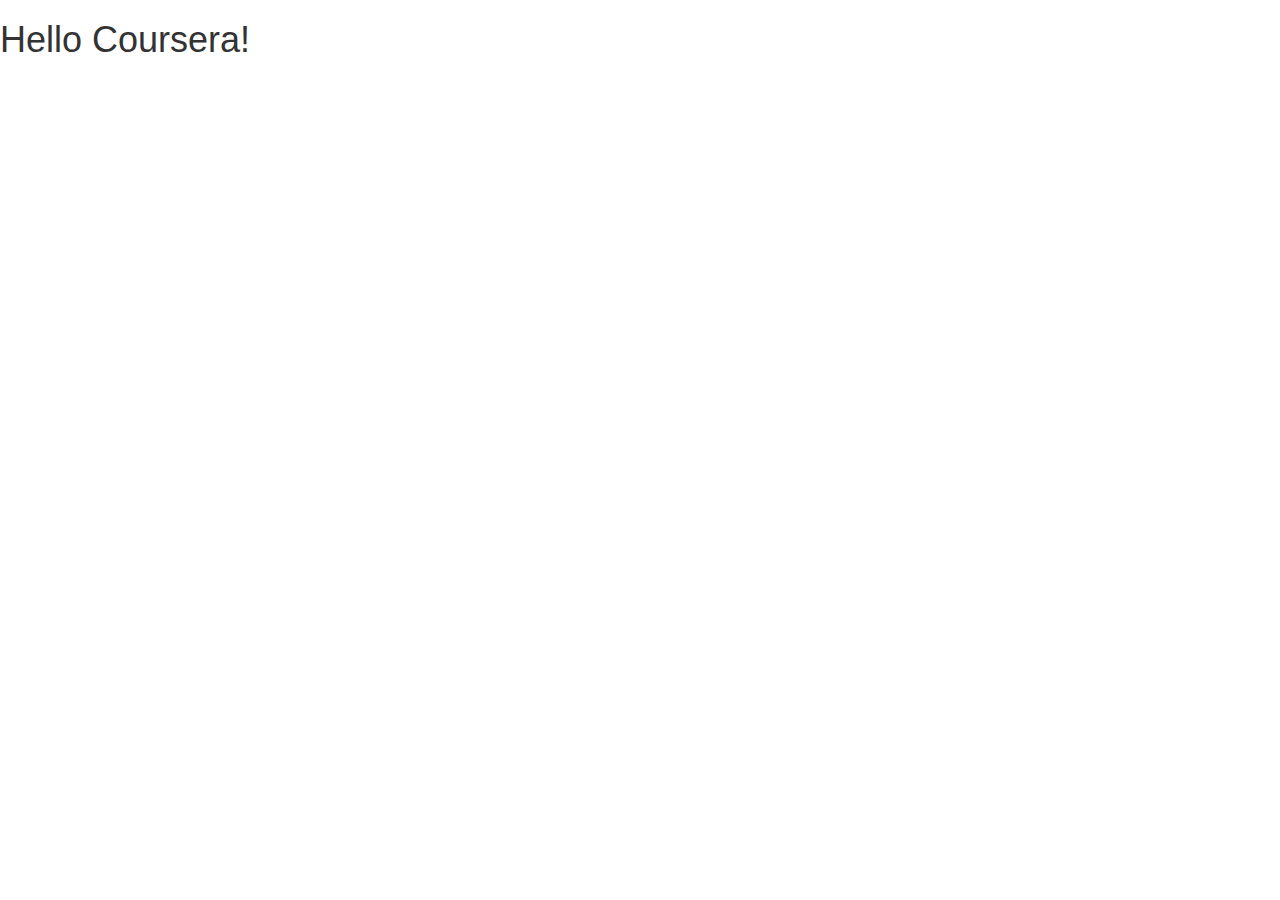
==== mod3/index.html @ 00bc4a4b "module 3" ====
<!doctype html>
<html lang="en">
  <head>
    <meta charset="utf-8">
    <meta http-equiv="X-UA-Compatible" content="IE=edge">
    <meta name="viewport" content="width=device-width, initial-scale=1">

    <!-- HTML5 shim and Respond.js for IE8 support of HTML5 elements and media queries -->
    <!-- WARNING: Respond.js doesn't work if you view the page via file:// -->
    <!--[if lt IE 9]>
      <script src="https://oss.maxcdn.com/html5shiv/3.7.2/html5shiv.min.js"></script>
      <script src="https://oss.maxcdn.com/respond/1.4.2/respond.min.js"></script>
    <![endif]-->

    <title>Boostrap Starter Page</title>
    <link rel="stylesheet" href="css/bootstrap.min.css">
    <link rel="stylesheet" href="css/styles.css">
  </head>
<body>

  <h1>Hello Coursera!</h1>

  <!-- jQuery (Bootstrap JS plugins depend on it) -->
  <script src="js/jquery-1.11.3.min.js"></script>
  <script src="js/bootstrap.min.js"></script>
  <script src="js/script.js"></script>
</body>
</html>
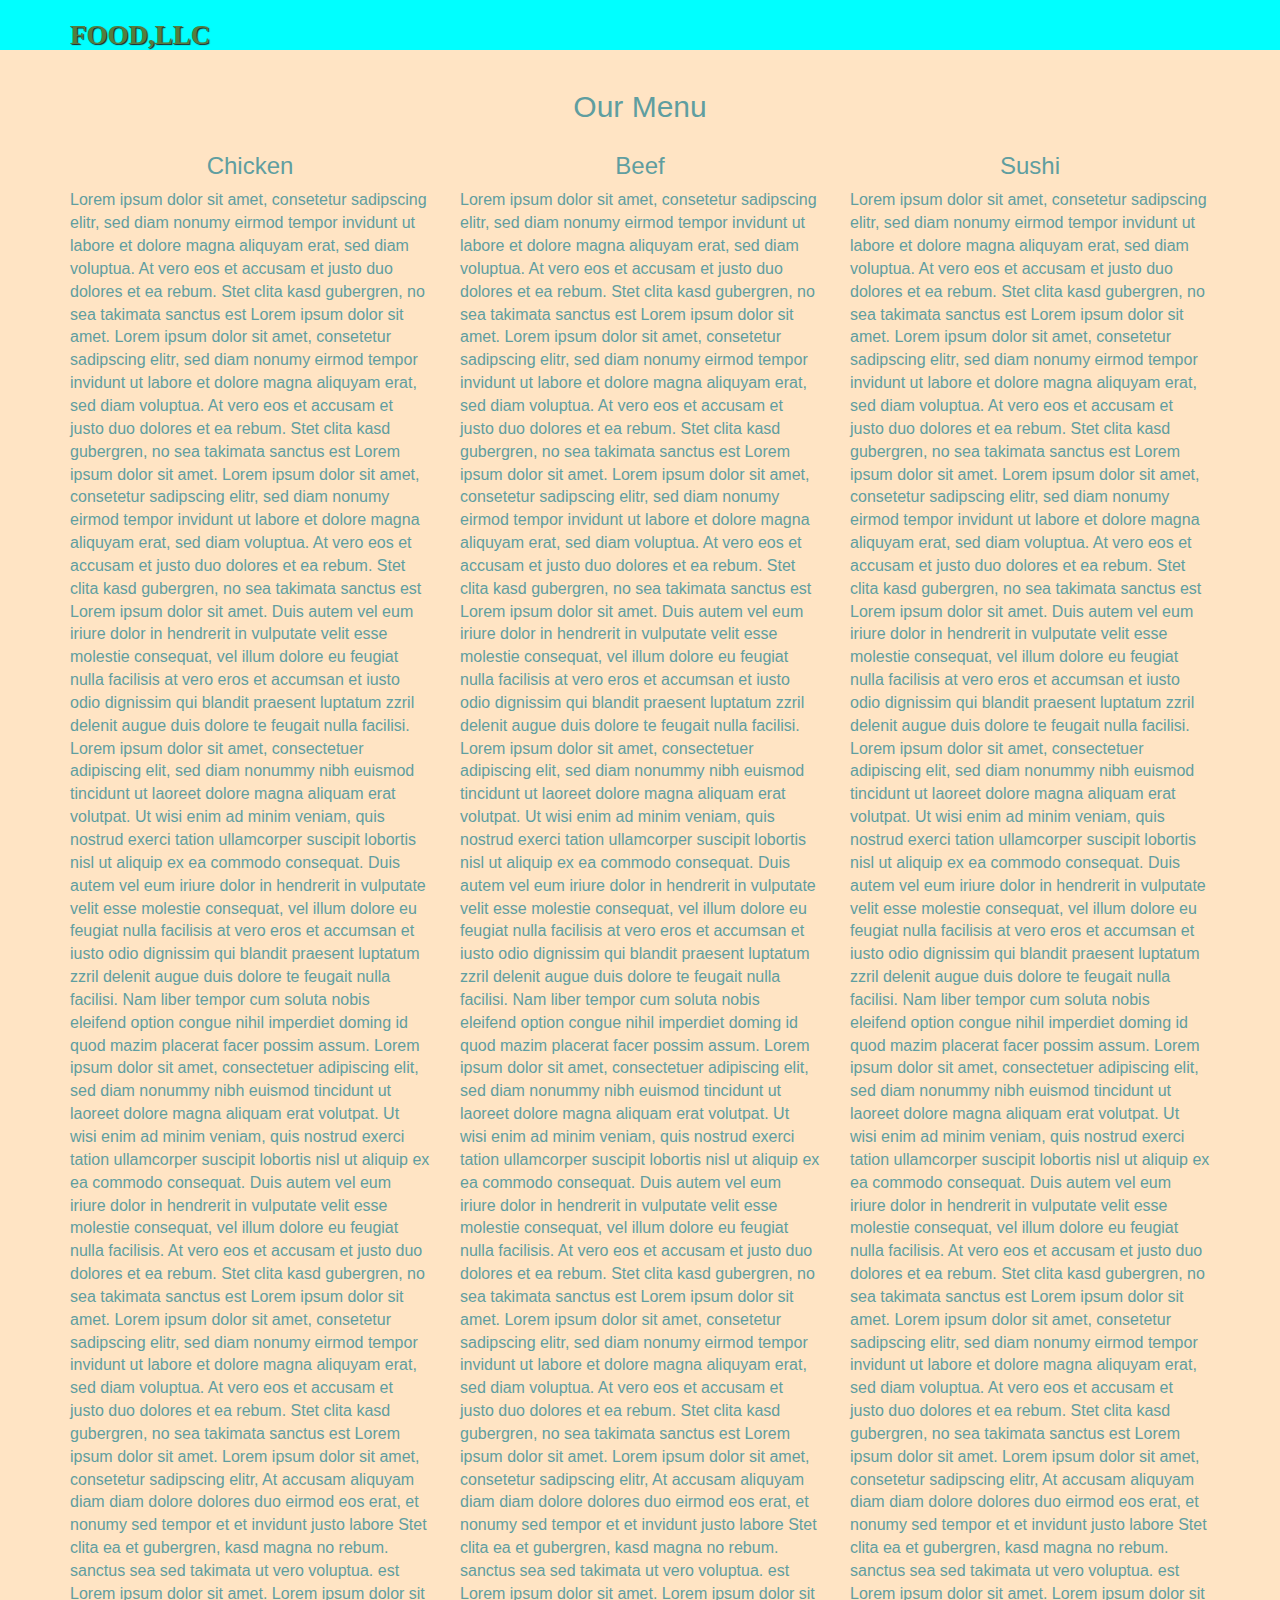
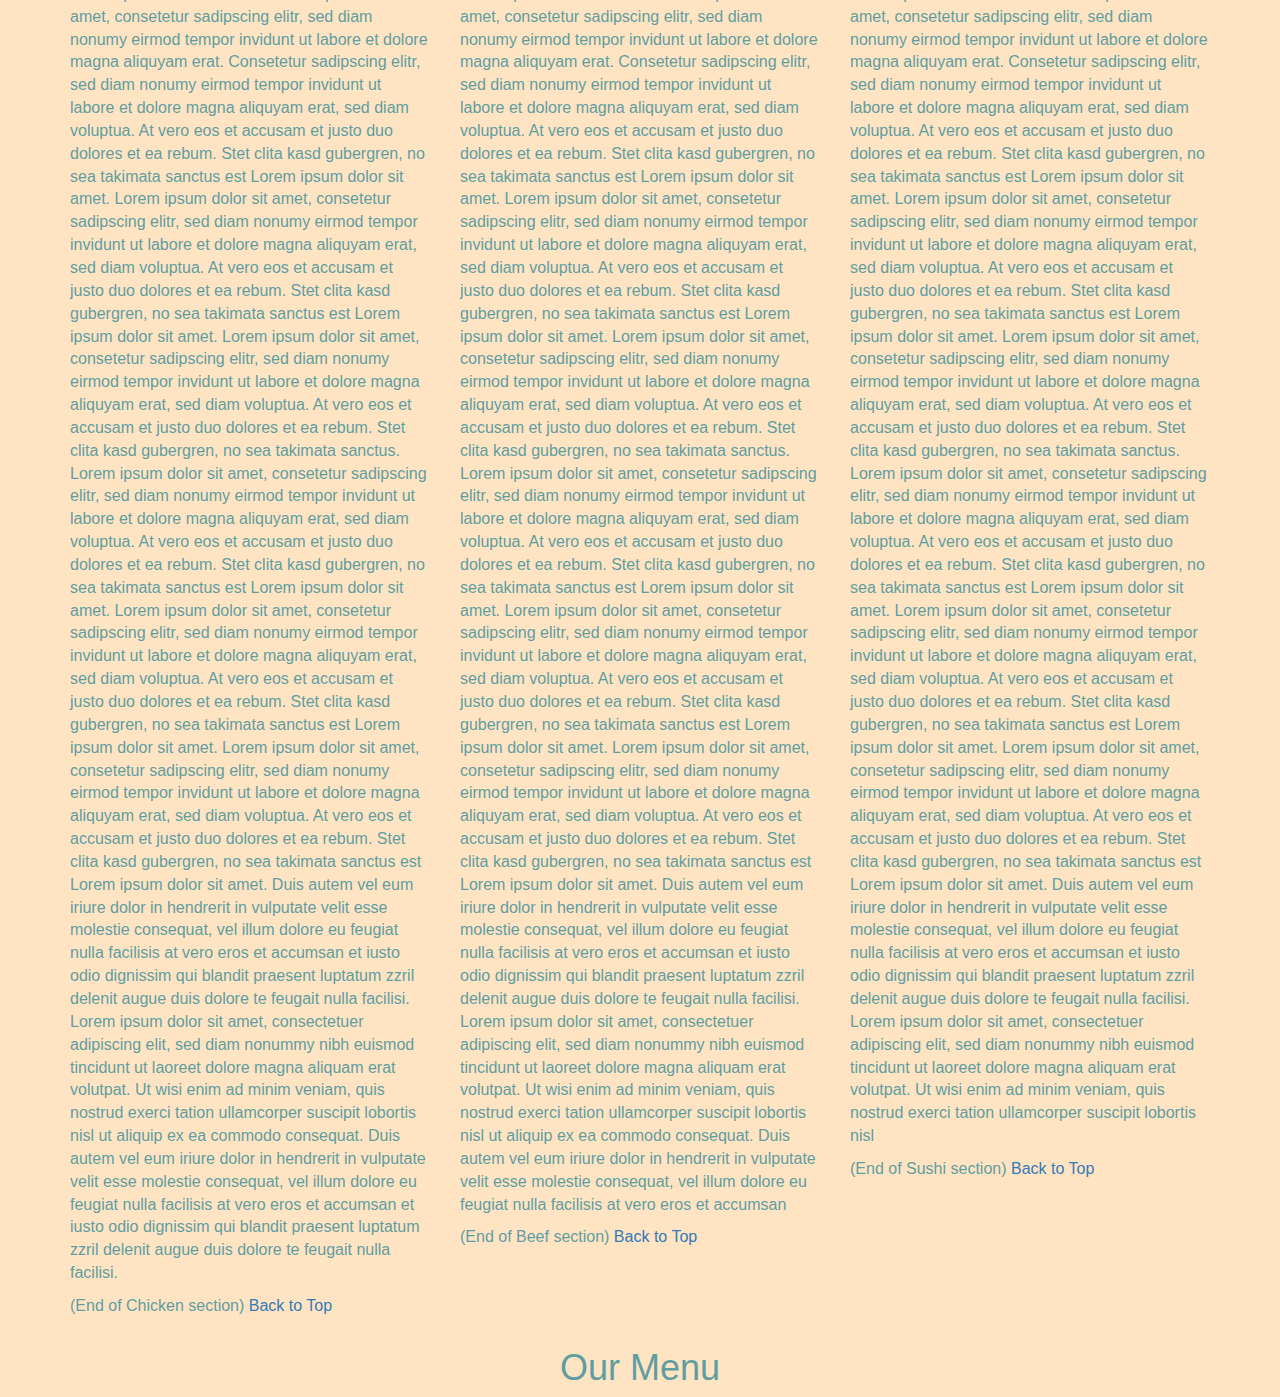
==== commit e1f299d7: "final code" ====
--- a/mod3/index.html
+++ b/mod3/index.html
@@ -17,8 +17,159 @@
     <link rel="stylesheet" href="css/styles.css">
   </head>
 <body>
+  <header>
+    <nav id="header-nav" class="navbar navbar-default">
+      <div class="container">
+        <div class="navbar-header">
+          
+          <div class="navbar-brand">
+            <a href="index.html"><h1>FOOD,LLC</h1></a>
+          </div>
 
-  <h1>Hello Coursera!</h1>
+          <button type="button" class="navbar-toggle collapsed" data-toggle="collapse" data-target="#collapsable-nav" aria-expanded="false">
+            <span class="sr-only">Toggle navigation</span>
+            <span class="icon-bar"></span>
+            <span class="icon-bar"></span>
+            <span class="icon-bar"></span>
+          </button>
+        </div>
+
+        <div id="collapsable-nav" class="collapse navbar-collapse">
+           <ul id="nav-list" class="nav navbar-nav navbar-right visible-xs">
+            <li>
+              <a href="#chicken-tile"><br class="hidden-xs"> Chicken</a>
+            </li>
+            <li>
+              <a href="#beef-tile"><br class="hidden-xs"> Beef</a>
+            </li>
+            <li>
+              <a href="#sushi-tile"></span><br class="hidden-xs"> Sushi</a>
+            </li>
+          </ul><!-- #nav-list -->
+        </div><!-- .collapse .navbar-collapse -->
+      </div><!-- .container -->
+    </nav><!-- #header-nav -->
+  </header>
+  <div id="main-content" class="container">
+    <h2 id="top-heading" class="text-center">Our Menu</h2>
+    <div id="home-tiles" class="row">
+        <div class="col-md-4 col-sm-6 col-xs-12">
+            <div id="chicken-tile">
+                <section>
+                    <h3 class="text-center">Chicken</h3>
+                    <p>
+                        Lorem ipsum dolor sit amet, consetetur sadipscing elitr, sed diam nonumy eirmod tempor invidunt ut labore et dolore magna aliquyam erat, sed diam voluptua. At vero eos et accusam et justo duo dolores et ea rebum. Stet clita kasd gubergren, no sea takimata
+                        sanctus est Lorem ipsum dolor sit amet. Lorem ipsum dolor sit amet, consetetur sadipscing elitr, sed diam nonumy eirmod tempor invidunt ut labore et dolore magna aliquyam erat, sed diam voluptua. At vero eos et accusam et justo
+                        duo dolores et ea rebum. Stet clita kasd gubergren, no sea takimata sanctus est Lorem ipsum dolor sit amet. Lorem ipsum dolor sit amet, consetetur sadipscing elitr, sed diam nonumy eirmod tempor invidunt ut labore et dolore
+                        magna aliquyam erat, sed diam voluptua. At vero eos et accusam et justo duo dolores et ea rebum. Stet clita kasd gubergren, no sea takimata sanctus est Lorem ipsum dolor sit amet. Duis autem vel eum iriure dolor in hendrerit
+                        in vulputate velit esse molestie consequat, vel illum dolore eu feugiat nulla facilisis at vero eros et accumsan et iusto odio dignissim qui blandit praesent luptatum zzril delenit augue duis dolore te feugait nulla facilisi.
+                        Lorem ipsum dolor sit amet, consectetuer adipiscing elit, sed diam nonummy nibh euismod tincidunt ut laoreet dolore magna aliquam erat volutpat. Ut wisi enim ad minim veniam, quis nostrud exerci tation ullamcorper suscipit
+                        lobortis nisl ut aliquip ex ea commodo consequat. Duis autem vel eum iriure dolor in hendrerit in vulputate velit esse molestie consequat, vel illum dolore eu feugiat nulla facilisis at vero eros et accumsan et iusto odio dignissim
+                        qui blandit praesent luptatum zzril delenit augue duis dolore te feugait nulla facilisi. Nam liber tempor cum soluta nobis eleifend option congue nihil imperdiet doming id quod mazim placerat facer possim assum. Lorem ipsum
+                        dolor sit amet, consectetuer adipiscing elit, sed diam nonummy nibh euismod tincidunt ut laoreet dolore magna aliquam erat volutpat. Ut wisi enim ad minim veniam, quis nostrud exerci tation ullamcorper suscipit lobortis nisl
+                        ut aliquip ex ea commodo consequat. Duis autem vel eum iriure dolor in hendrerit in vulputate velit esse molestie consequat, vel illum dolore eu feugiat nulla facilisis. At vero eos et accusam et justo duo dolores et ea rebum.
+                        Stet clita kasd gubergren, no sea takimata sanctus est Lorem ipsum dolor sit amet. Lorem ipsum dolor sit amet, consetetur sadipscing elitr, sed diam nonumy eirmod tempor invidunt ut labore et dolore magna aliquyam erat, sed
+                        diam voluptua. At vero eos et accusam et justo duo dolores et ea rebum. Stet clita kasd gubergren, no sea takimata sanctus est Lorem ipsum dolor sit amet. Lorem ipsum dolor sit amet, consetetur sadipscing elitr, At accusam
+                        aliquyam diam diam dolore dolores duo eirmod eos erat, et nonumy sed tempor et et invidunt justo labore Stet clita ea et gubergren, kasd magna no rebum. sanctus sea sed takimata ut vero voluptua. est Lorem ipsum dolor sit amet.
+                        Lorem ipsum dolor sit amet, consetetur sadipscing elitr, sed diam nonumy eirmod tempor invidunt ut labore et dolore magna aliquyam erat. Consetetur sadipscing elitr, sed diam nonumy eirmod tempor invidunt ut labore et dolore
+                        magna aliquyam erat, sed diam voluptua. At vero eos et accusam et justo duo dolores et ea rebum. Stet clita kasd gubergren, no sea takimata sanctus est Lorem ipsum dolor sit amet. Lorem ipsum dolor sit amet, consetetur sadipscing
+                        elitr, sed diam nonumy eirmod tempor invidunt ut labore et dolore magna aliquyam erat, sed diam voluptua. At vero eos et accusam et justo duo dolores et ea rebum. Stet clita kasd gubergren, no sea takimata sanctus est Lorem
+                        ipsum dolor sit amet. Lorem ipsum dolor sit amet, consetetur sadipscing elitr, sed diam nonumy eirmod tempor invidunt ut labore et dolore magna aliquyam erat, sed diam voluptua. At vero eos et accusam et justo duo dolores et
+                        ea rebum. Stet clita kasd gubergren, no sea takimata sanctus. Lorem ipsum dolor sit amet, consetetur sadipscing elitr, sed diam nonumy eirmod tempor invidunt ut labore et dolore magna aliquyam erat, sed diam voluptua. At vero
+                        eos et accusam et justo duo dolores et ea rebum. Stet clita kasd gubergren, no sea takimata sanctus est Lorem ipsum dolor sit amet. Lorem ipsum dolor sit amet, consetetur sadipscing elitr, sed diam nonumy eirmod tempor invidunt
+                        ut labore et dolore magna aliquyam erat, sed diam voluptua. At vero eos et accusam et justo duo dolores et ea rebum. Stet clita kasd gubergren, no sea takimata sanctus est Lorem ipsum dolor sit amet. Lorem ipsum dolor sit amet,
+                        consetetur sadipscing elitr, sed diam nonumy eirmod tempor invidunt ut labore et dolore magna aliquyam erat, sed diam voluptua. At vero eos et accusam et justo duo dolores et ea rebum. Stet clita kasd gubergren, no sea takimata
+                        sanctus est Lorem ipsum dolor sit amet. Duis autem vel eum iriure dolor in hendrerit in vulputate velit esse molestie consequat, vel illum dolore eu feugiat nulla facilisis at vero eros et accumsan et iusto odio dignissim qui
+                        blandit praesent luptatum zzril delenit augue duis dolore te feugait nulla facilisi. Lorem ipsum dolor sit amet, consectetuer adipiscing elit, sed diam nonummy nibh euismod tincidunt ut laoreet dolore magna aliquam erat volutpat.
+                        Ut wisi enim ad minim veniam, quis nostrud exerci tation ullamcorper suscipit lobortis nisl ut aliquip ex ea commodo consequat. Duis autem vel eum iriure dolor in hendrerit in vulputate velit esse molestie consequat, vel illum
+                        dolore eu feugiat nulla facilisis at vero eros et accumsan et iusto odio dignissim qui blandit praesent luptatum zzril delenit augue duis dolore te feugait nulla facilisi.
+                    </p>
+                    <p>
+                        (End of Chicken section) <a href="#top-heading">Back to Top</a>
+                    </p>
+                </section>
+            </div>
+        </div>
+        <div class="col-md-4 col-sm-6 col-xs-12">
+            <div id="beef-tile">
+                <section>
+                    <h3 class="text-center">Beef</h3>
+                    <p>
+                        Lorem ipsum dolor sit amet, consetetur sadipscing elitr, sed diam nonumy eirmod tempor invidunt ut labore et dolore magna aliquyam erat, sed diam voluptua. At vero eos et accusam et justo duo dolores et ea rebum. Stet clita kasd gubergren, no sea takimata
+                        sanctus est Lorem ipsum dolor sit amet. Lorem ipsum dolor sit amet, consetetur sadipscing elitr, sed diam nonumy eirmod tempor invidunt ut labore et dolore magna aliquyam erat, sed diam voluptua. At vero eos et accusam et justo
+                        duo dolores et ea rebum. Stet clita kasd gubergren, no sea takimata sanctus est Lorem ipsum dolor sit amet. Lorem ipsum dolor sit amet, consetetur sadipscing elitr, sed diam nonumy eirmod tempor invidunt ut labore et dolore
+                        magna aliquyam erat, sed diam voluptua. At vero eos et accusam et justo duo dolores et ea rebum. Stet clita kasd gubergren, no sea takimata sanctus est Lorem ipsum dolor sit amet. Duis autem vel eum iriure dolor in hendrerit
+                        in vulputate velit esse molestie consequat, vel illum dolore eu feugiat nulla facilisis at vero eros et accumsan et iusto odio dignissim qui blandit praesent luptatum zzril delenit augue duis dolore te feugait nulla facilisi.
+                        Lorem ipsum dolor sit amet, consectetuer adipiscing elit, sed diam nonummy nibh euismod tincidunt ut laoreet dolore magna aliquam erat volutpat. Ut wisi enim ad minim veniam, quis nostrud exerci tation ullamcorper suscipit
+                        lobortis nisl ut aliquip ex ea commodo consequat. Duis autem vel eum iriure dolor in hendrerit in vulputate velit esse molestie consequat, vel illum dolore eu feugiat nulla facilisis at vero eros et accumsan et iusto odio dignissim
+                        qui blandit praesent luptatum zzril delenit augue duis dolore te feugait nulla facilisi. Nam liber tempor cum soluta nobis eleifend option congue nihil imperdiet doming id quod mazim placerat facer possim assum. Lorem ipsum
+                        dolor sit amet, consectetuer adipiscing elit, sed diam nonummy nibh euismod tincidunt ut laoreet dolore magna aliquam erat volutpat. Ut wisi enim ad minim veniam, quis nostrud exerci tation ullamcorper suscipit lobortis nisl
+                        ut aliquip ex ea commodo consequat. Duis autem vel eum iriure dolor in hendrerit in vulputate velit esse molestie consequat, vel illum dolore eu feugiat nulla facilisis. At vero eos et accusam et justo duo dolores et ea rebum.
+                        Stet clita kasd gubergren, no sea takimata sanctus est Lorem ipsum dolor sit amet. Lorem ipsum dolor sit amet, consetetur sadipscing elitr, sed diam nonumy eirmod tempor invidunt ut labore et dolore magna aliquyam erat, sed
+                        diam voluptua. At vero eos et accusam et justo duo dolores et ea rebum. Stet clita kasd gubergren, no sea takimata sanctus est Lorem ipsum dolor sit amet. Lorem ipsum dolor sit amet, consetetur sadipscing elitr, At accusam
+                        aliquyam diam diam dolore dolores duo eirmod eos erat, et nonumy sed tempor et et invidunt justo labore Stet clita ea et gubergren, kasd magna no rebum. sanctus sea sed takimata ut vero voluptua. est Lorem ipsum dolor sit amet.
+                        Lorem ipsum dolor sit amet, consetetur sadipscing elitr, sed diam nonumy eirmod tempor invidunt ut labore et dolore magna aliquyam erat. Consetetur sadipscing elitr, sed diam nonumy eirmod tempor invidunt ut labore et dolore
+                        magna aliquyam erat, sed diam voluptua. At vero eos et accusam et justo duo dolores et ea rebum. Stet clita kasd gubergren, no sea takimata sanctus est Lorem ipsum dolor sit amet. Lorem ipsum dolor sit amet, consetetur sadipscing
+                        elitr, sed diam nonumy eirmod tempor invidunt ut labore et dolore magna aliquyam erat, sed diam voluptua. At vero eos et accusam et justo duo dolores et ea rebum. Stet clita kasd gubergren, no sea takimata sanctus est Lorem
+                        ipsum dolor sit amet. Lorem ipsum dolor sit amet, consetetur sadipscing elitr, sed diam nonumy eirmod tempor invidunt ut labore et dolore magna aliquyam erat, sed diam voluptua. At vero eos et accusam et justo duo dolores et
+                        ea rebum. Stet clita kasd gubergren, no sea takimata sanctus. Lorem ipsum dolor sit amet, consetetur sadipscing elitr, sed diam nonumy eirmod tempor invidunt ut labore et dolore magna aliquyam erat, sed diam voluptua. At vero
+                        eos et accusam et justo duo dolores et ea rebum. Stet clita kasd gubergren, no sea takimata sanctus est Lorem ipsum dolor sit amet. Lorem ipsum dolor sit amet, consetetur sadipscing elitr, sed diam nonumy eirmod tempor invidunt
+                        ut labore et dolore magna aliquyam erat, sed diam voluptua. At vero eos et accusam et justo duo dolores et ea rebum. Stet clita kasd gubergren, no sea takimata sanctus est Lorem ipsum dolor sit amet. Lorem ipsum dolor sit amet,
+                        consetetur sadipscing elitr, sed diam nonumy eirmod tempor invidunt ut labore et dolore magna aliquyam erat, sed diam voluptua. At vero eos et accusam et justo duo dolores et ea rebum. Stet clita kasd gubergren, no sea takimata
+                        sanctus est Lorem ipsum dolor sit amet. Duis autem vel eum iriure dolor in hendrerit in vulputate velit esse molestie consequat, vel illum dolore eu feugiat nulla facilisis at vero eros et accumsan et iusto odio dignissim qui
+                        blandit praesent luptatum zzril delenit augue duis dolore te feugait nulla facilisi. Lorem ipsum dolor sit amet, consectetuer adipiscing elit, sed diam nonummy nibh euismod tincidunt ut laoreet dolore magna aliquam erat volutpat.
+                        Ut wisi enim ad minim veniam, quis nostrud exerci tation ullamcorper suscipit lobortis nisl ut aliquip ex ea commodo consequat. Duis autem vel eum iriure dolor in hendrerit in vulputate velit esse molestie consequat, vel illum
+                        dolore eu feugiat nulla facilisis at vero eros et accumsan
+                    </p>
+                    <p>
+                        (End of Beef section) <a href="#top-heading">Back to Top</a>
+                    </p>
+                </section>
+            </div>
+        </div>
+        <!-- <div class="clearfix visible-md-block"></div> -->
+        <div class="col-md-4 col-sm-12 col-xs-12">
+            <div id="sushi-tile">
+                <section>
+                    <h3 class="text-center">Sushi</h3>
+                    <p>
+                        Lorem ipsum dolor sit amet, consetetur sadipscing elitr, sed diam nonumy eirmod tempor invidunt ut labore et dolore magna aliquyam erat, sed diam voluptua. At vero eos et accusam et justo duo dolores et ea rebum. Stet clita kasd gubergren, no sea takimata
+                        sanctus est Lorem ipsum dolor sit amet. Lorem ipsum dolor sit amet, consetetur sadipscing elitr, sed diam nonumy eirmod tempor invidunt ut labore et dolore magna aliquyam erat, sed diam voluptua. At vero eos et accusam et justo
+                        duo dolores et ea rebum. Stet clita kasd gubergren, no sea takimata sanctus est Lorem ipsum dolor sit amet. Lorem ipsum dolor sit amet, consetetur sadipscing elitr, sed diam nonumy eirmod tempor invidunt ut labore et dolore
+                        magna aliquyam erat, sed diam voluptua. At vero eos et accusam et justo duo dolores et ea rebum. Stet clita kasd gubergren, no sea takimata sanctus est Lorem ipsum dolor sit amet. Duis autem vel eum iriure dolor in hendrerit
+                        in vulputate velit esse molestie consequat, vel illum dolore eu feugiat nulla facilisis at vero eros et accumsan et iusto odio dignissim qui blandit praesent luptatum zzril delenit augue duis dolore te feugait nulla facilisi.
+                        Lorem ipsum dolor sit amet, consectetuer adipiscing elit, sed diam nonummy nibh euismod tincidunt ut laoreet dolore magna aliquam erat volutpat. Ut wisi enim ad minim veniam, quis nostrud exerci tation ullamcorper suscipit
+                        lobortis nisl ut aliquip ex ea commodo consequat. Duis autem vel eum iriure dolor in hendrerit in vulputate velit esse molestie consequat, vel illum dolore eu feugiat nulla facilisis at vero eros et accumsan et iusto odio dignissim
+                        qui blandit praesent luptatum zzril delenit augue duis dolore te feugait nulla facilisi. Nam liber tempor cum soluta nobis eleifend option congue nihil imperdiet doming id quod mazim placerat facer possim assum. Lorem ipsum
+                        dolor sit amet, consectetuer adipiscing elit, sed diam nonummy nibh euismod tincidunt ut laoreet dolore magna aliquam erat volutpat. Ut wisi enim ad minim veniam, quis nostrud exerci tation ullamcorper suscipit lobortis nisl
+                        ut aliquip ex ea commodo consequat. Duis autem vel eum iriure dolor in hendrerit in vulputate velit esse molestie consequat, vel illum dolore eu feugiat nulla facilisis. At vero eos et accusam et justo duo dolores et ea rebum.
+                        Stet clita kasd gubergren, no sea takimata sanctus est Lorem ipsum dolor sit amet. Lorem ipsum dolor sit amet, consetetur sadipscing elitr, sed diam nonumy eirmod tempor invidunt ut labore et dolore magna aliquyam erat, sed
+                        diam voluptua. At vero eos et accusam et justo duo dolores et ea rebum. Stet clita kasd gubergren, no sea takimata sanctus est Lorem ipsum dolor sit amet. Lorem ipsum dolor sit amet, consetetur sadipscing elitr, At accusam
+                        aliquyam diam diam dolore dolores duo eirmod eos erat, et nonumy sed tempor et et invidunt justo labore Stet clita ea et gubergren, kasd magna no rebum. sanctus sea sed takimata ut vero voluptua. est Lorem ipsum dolor sit amet.
+                        Lorem ipsum dolor sit amet, consetetur sadipscing elitr, sed diam nonumy eirmod tempor invidunt ut labore et dolore magna aliquyam erat. Consetetur sadipscing elitr, sed diam nonumy eirmod tempor invidunt ut labore et dolore
+                        magna aliquyam erat, sed diam voluptua. At vero eos et accusam et justo duo dolores et ea rebum. Stet clita kasd gubergren, no sea takimata sanctus est Lorem ipsum dolor sit amet. Lorem ipsum dolor sit amet, consetetur sadipscing
+                        elitr, sed diam nonumy eirmod tempor invidunt ut labore et dolore magna aliquyam erat, sed diam voluptua. At vero eos et accusam et justo duo dolores et ea rebum. Stet clita kasd gubergren, no sea takimata sanctus est Lorem
+                        ipsum dolor sit amet. Lorem ipsum dolor sit amet, consetetur sadipscing elitr, sed diam nonumy eirmod tempor invidunt ut labore et dolore magna aliquyam erat, sed diam voluptua. At vero eos et accusam et justo duo dolores et
+                        ea rebum. Stet clita kasd gubergren, no sea takimata sanctus. Lorem ipsum dolor sit amet, consetetur sadipscing elitr, sed diam nonumy eirmod tempor invidunt ut labore et dolore magna aliquyam erat, sed diam voluptua. At vero
+                        eos et accusam et justo duo dolores et ea rebum. Stet clita kasd gubergren, no sea takimata sanctus est Lorem ipsum dolor sit amet. Lorem ipsum dolor sit amet, consetetur sadipscing elitr, sed diam nonumy eirmod tempor invidunt
+                        ut labore et dolore magna aliquyam erat, sed diam voluptua. At vero eos et accusam et justo duo dolores et ea rebum. Stet clita kasd gubergren, no sea takimata sanctus est Lorem ipsum dolor sit amet. Lorem ipsum dolor sit amet,
+                        consetetur sadipscing elitr, sed diam nonumy eirmod tempor invidunt ut labore et dolore magna aliquyam erat, sed diam voluptua. At vero eos et accusam et justo duo dolores et ea rebum. Stet clita kasd gubergren, no sea takimata
+                        sanctus est Lorem ipsum dolor sit amet. Duis autem vel eum iriure dolor in hendrerit in vulputate velit esse molestie consequat, vel illum dolore eu feugiat nulla facilisis at vero eros et accumsan et iusto odio dignissim qui
+                        blandit praesent luptatum zzril delenit augue duis dolore te feugait nulla facilisi. Lorem ipsum dolor sit amet, consectetuer adipiscing elit, sed diam nonummy nibh euismod tincidunt ut laoreet dolore magna aliquam erat volutpat.
+                        Ut wisi enim ad minim veniam, quis nostrud exerci tation ullamcorper suscipit lobortis nisl
+                    </p>
+                    <p>
+                        (End of Sushi section) <a href="#top-heading">Back to Top</a>
+                    </p>
+                </section>
+            </div>
+        </div>
+        <!-- <div class="clearfix visible-lg-block"></div> -->
+    </div>
+</div>
+<div class="clearfix visible-lg-block"></div>
+
+  <h1>Our Menu</h1>
 
   <!-- jQuery (Bootstrap JS plugins depend on it) -->
   <script src="js/jquery-1.11.3.min.js"></script>
--- a/mod3/css/styles.css
+++ b/mod3/css/styles.css
@@ -0,0 +1,99 @@
+h1{
+    text-align: center;
+}
+body {
+    font-size: 16px;
+    color: cadetblue;
+    background-color: bisque;
+    font-family: 'Oxygen', sans-serif;
+  }
+  
+  /** HEADER **/
+  #header-nav {
+    background-color: aqua;
+    border-radius: 0;
+    border: 0;
+  }
+  
+  .navbar-brand {
+    padding-top: 25px;
+  }
+  
+  .navbar-brand h1 { /* Restaurant name */
+    font-family: 'Lora', serif;
+    color: #557c3e;
+    font-size: 1.5em;
+    text-transform: uppercase;
+    font-weight: bold;
+    text-shadow: 1px 1px 1px #222;
+    margin-top: 0;
+    margin-bottom: 0;
+    line-height: .75;
+  }
+  .navbar-brand a:hover, .navbar-brand a:focus {
+    text-decoration: none;
+  }  
+  #nav-list {
+    margin-top: 10px;
+  }
+  #nav-list a {
+    color: #951C49;
+    text-align: center;
+  }
+  #nav-list a:hover {
+    background: #E7E7E7;
+  }
+  #nav-list a span {
+    font-size: 1.8em;
+  }
+  
+  
+  .navbar-header button.navbar-toggle, .navbar-header .icon-bar {
+    border: 1px solid #61122f;
+  }
+  .navbar-header button.navbar-toggle {
+    clear: both;
+    margin-top: -30px;
+  }
+  /* END HEADER */
+    #chicken-title, #beef-title, #sushi-title{
+        text-align: center;
+        width: 100%;
+        padding: 20px;
+    } 
+  /********** Large devices only **********/
+  @media (min-width: 1200px) {
+  
+  }
+  
+  /********** Medium devices only **********/
+  @media (min-width: 992px) and (max-width: 1199px) {
+   
+  
+  /********** Small devices only **********/
+  @media (min-width: 768px) and (max-width: 991px) {
+  
+  }
+  
+  /********** Extra small devices only **********/
+  @media (max-width: 767px) {
+
+    .navbar-brand {
+      padding-top: 10px;
+      height: 80px;
+    }
+    .navbar-brand h1 {
+      padding-top: 10px;
+      font-size: 5vw; 
+    }
+  
+    #collapsable-nav a { 
+      font-size: 1.2em;
+    }
+    #collapsable-nav a span { 
+      font-size: 1em;
+      margin-right: 5px;
+    } 
+    }
+}
+  